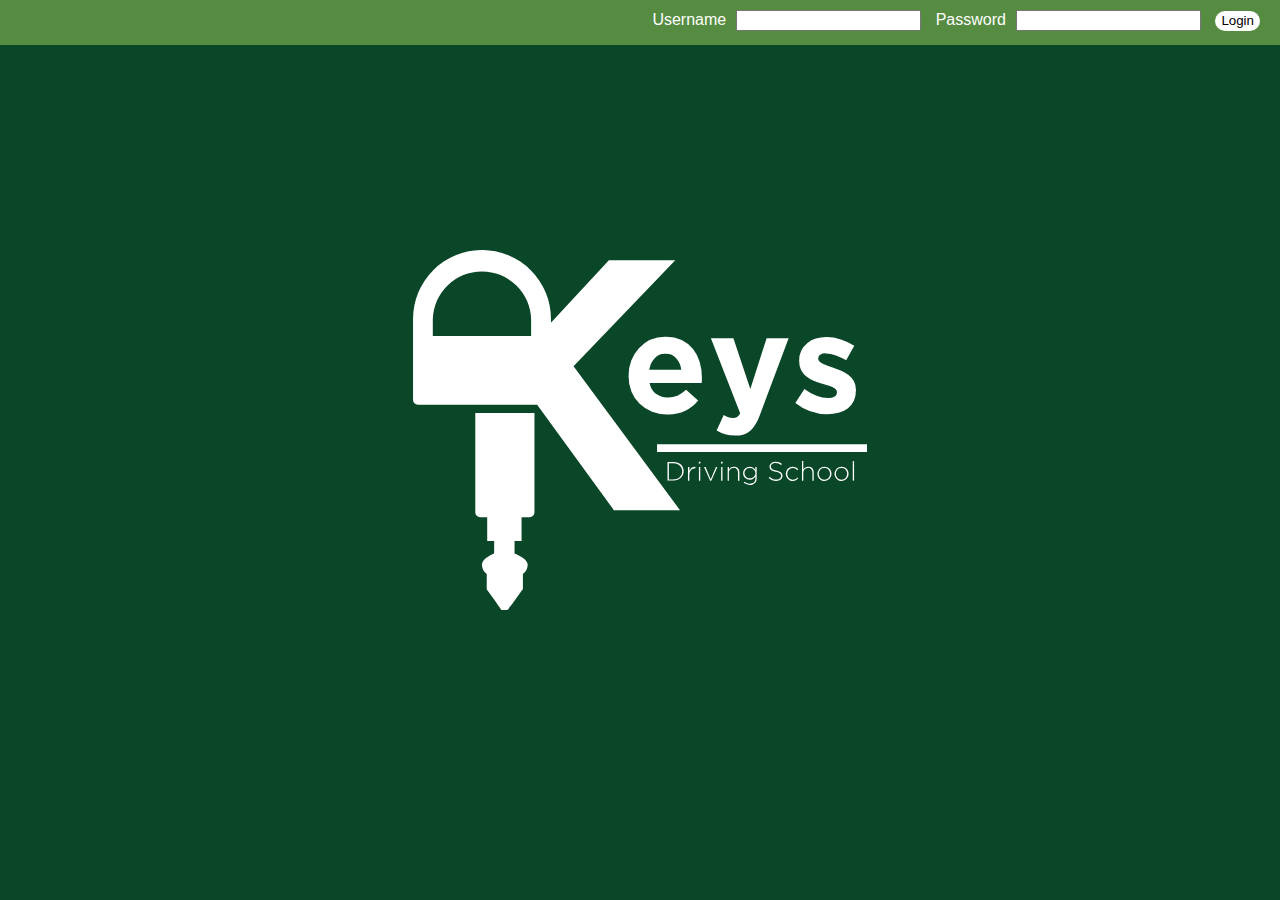
==== index.html @ 200c1117 "initial commit" ====
<!DOCTYPE html>
<html>
	<head>
		<title>Keys Driving School</title>
        <link href="styles.css" type="text/css" rel="stylesheet"/>
		<script src="https://code.jquery.com/jquery-3.1.1.min.js"></script>
		<script src="keys.js" type="text/javascript"></script>
	</head>
	<body>
		<div id='headerbar'>
			<div id='login'>
				<label for='username'>Username</label><input type='text' name='username' id='username' class='textfield'>	
				<label for='password'></label>Password<input type='text' name='password' id='password' class='textfield'>
				<input type='submit' value='Login' id='loginbutton' class='button'>
			</div>
		</div>
		<div id='main'>
			<img src='logo.svg' id='logo'>
			<div id='body'></div>
		</div>
	</body>
</html>
---- styles.css ----
html,body{
    padding: 0px;
    margin: 0px;
}
#headerbar{
    position: fixed;
    width: 100%;
    background:#558C41;
    height: 45px;
    z-index: 2;
}

#body{
    position: absolute;
    background: url('http://www.zioncountry.com/wp-content/uploads/2015/11/highway.jpg');
    opacity: 0.6;
    width: 100%;
    height: 100%;
    background-size: 100%;
}

#logo{
    position: relative;
    display: block;
    height: 40%;
    top: 250px;
    margin:auto;
    opacity:1;
}

#login{
    position: relative;
    float: right;
    padding-right: 20px;
    padding-top: 10px;
    font-family: Helvetica,sans-serif;
    color: white;
}

#login .textfield{
    margin-left: 10px;
    margin-right: 10px;
}

#login .button{
    border: 0px;
    background: white;
    box-shadow: none;
    height: 20px;
    border-radius: 20px;
}

#main{
    position:fixed;
    background-color:#0A4728;
    height: 100%;
    width: 100%;
}
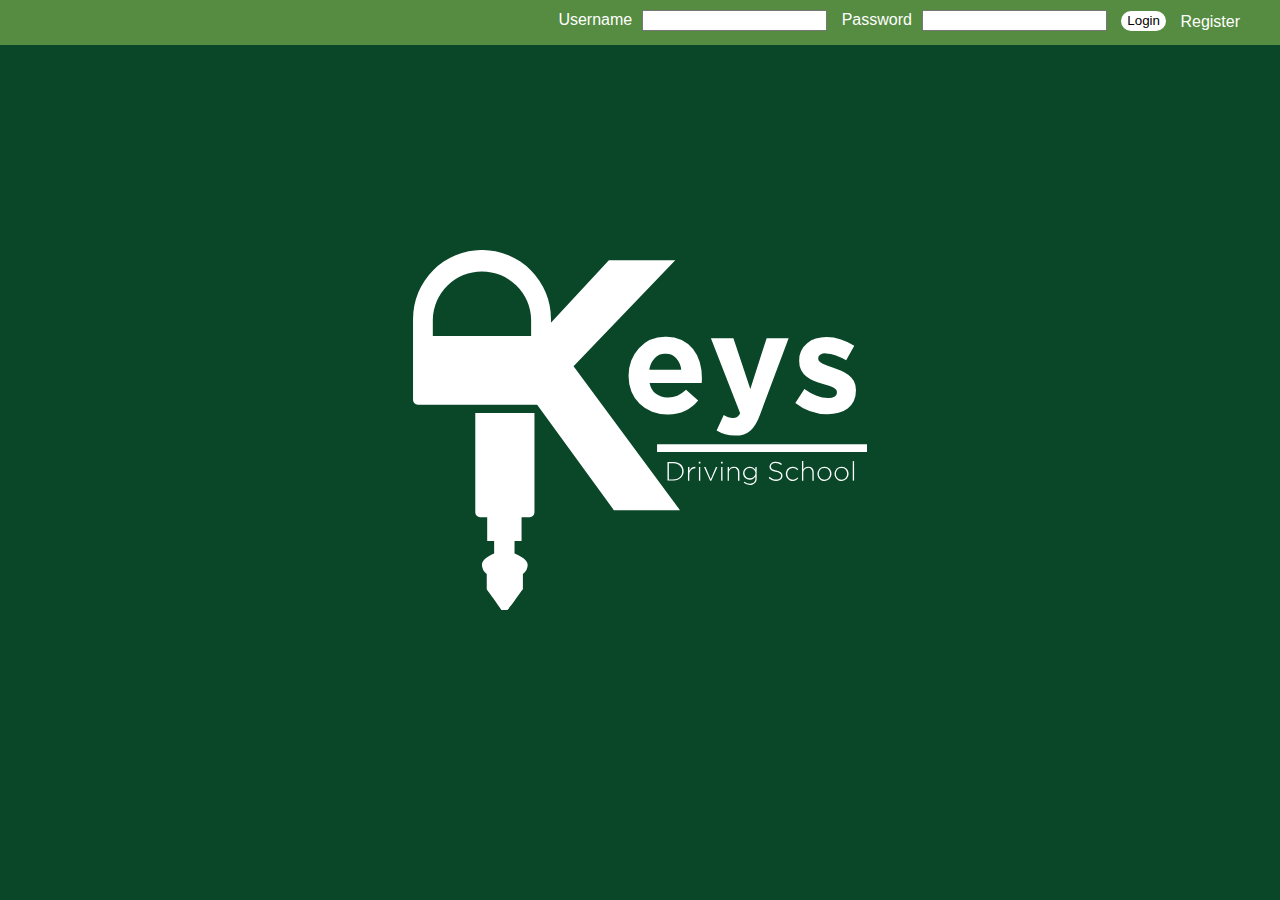
==== commit 7f5e9656: "commit three" ====
--- a/index.html
+++ b/index.html
@@ -12,11 +12,12 @@
 				<label for='username'>Username</label><input type='text' name='username' id='username' class='textfield'>	
 				<label for='password'></label>Password<input type='text' name='password' id='password' class='textfield'>
 				<input type='submit' value='Login' id='loginbutton' class='button'>
+				<span id='register'><a href="">Register</a><span>
 			</div>
 		</div>
 		<div id='main'>
-			<img src='logo.svg' id='logo'>
-			<div id='body'></div>
+			<img src='logo.svg' class='logo'>
+			<div id='bg'></div>
 		</div>
 	</body>
 </html>--- a/styles.css
+++ b/styles.css
@@ -1,7 +1,9 @@
 html,body{
     padding: 0px;
     margin: 0px;
+    overflow: visible;
 }
+
 #headerbar{
     position: fixed;
     width: 100%;
@@ -10,16 +12,18 @@
     z-index: 2;
 }
 
-#body{
-    position: absolute;
+#bg{
+    position: fixed;
+	top: 0px;
     background: url('http://www.zioncountry.com/wp-content/uploads/2015/11/highway.jpg');
     opacity: 0.6;
     width: 100%;
     height: 100%;
     background-size: 100%;
+	z-index:0;
 }
 
-#logo{
+#main img.logo{
     position: relative;
     display: block;
     height: 40%;
@@ -28,7 +32,7 @@
     opacity:1;
 }
 
-#login{
+#login,#loggedin{
     position: relative;
     float: right;
     padding-right: 20px;
@@ -42,7 +46,7 @@
     margin-right: 10px;
 }
 
-#login .button{
+#headerbar .button{
     border: 0px;
     background: white;
     box-shadow: none;
@@ -50,10 +54,84 @@
     border-radius: 20px;
 }
 
+#headerbar img.logo{
+	position: absolute;
+	height: 40px;
+	left: 30px;
+	top:2px;
+}
+
+#menu{
+	position: absolute;
+	left: 100px;
+	font-family: Helvetica,sans-serif;
+    color: white;
+	width: 70%;
+}
+
+#menu div{
+	float: left;
+	padding: 10px 40px 15px 40px;
+	border: white solid 1px;
+	border-style: none solid none solid;
+}
+
+#menu div:hover{
+	background: #0A4728;
+}
+
+#register{
+	position: relative;
+	top: 2px;
+	margin-left: 10px;
+	margin-right: 20px;
+}
+
+#register a{
+	text-decoration:none;
+	color: white;
+}
+
 #main{
     position:fixed;
     background-color:#0A4728;
     height: 100%;
     width: 100%;
+    overflow-y: auto;
 }
 
+#registration{
+	padding: 0px 0px 10px 0px;
+	position: relative;
+	background: white;
+	width: 80%;
+	height:150%;
+	left:10%;
+	font-family: Helvetica, sans-serif;
+	z-index: 1;
+}
+
+#registration h1{
+	text-align: center;
+	border-bottom: #558C41 solid 1px;
+	padding-bottom: 30px;
+}
+ #registration div{
+ 	padding: 50px 20px 20px 20px;
+	font-size: 20px;
+ }
+
+ #registration .textfield{
+	border: solid black 1px;
+	border-style: none none solid none;
+	margin: 0px 0px 20px 0px
+ }
+
+ #registration #address label{
+ 	position: relative;
+ 	top: -50px;
+ }
+ 
+ #registration #address label[for='email']{
+	 top:0px;
+ }